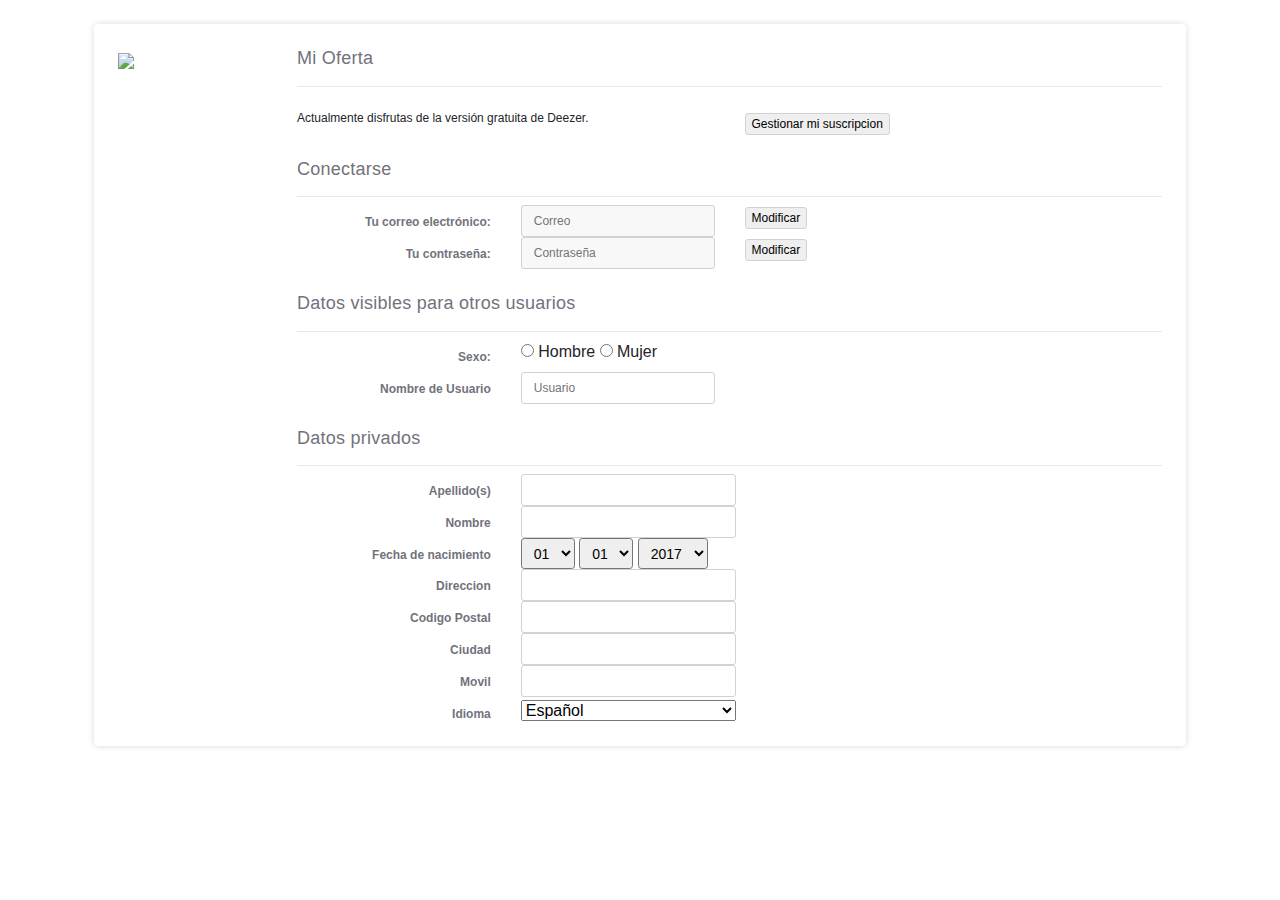
==== Deezer/formularioperfil.html @ dd378723 "navegacion" ====
<!DOCTYPE html>
<html>
<head>

	<meta charset="utf-8">
	<!-- Bootstrap core CSS -->
	<link rel="stylesheet" type="text/css" href="css/bootstrap.min.css">

	<!-- Custom -->
	<link rel="stylesheet" type="text/css" href="css/formulario.css">

	<title></title>
</head>

<body>
	<div class="container">
	  <div class="wrapper">
	   <div style="padding: 24px">	
		<div class="row">
			<div class="col-xl-2 col-lg-2 col-md-2 col-sm-2 col-12">
	             <img src="img/usuario.png">
	        </div>
	        <div class="col-xl-10 col-lg-10 col-md-10 col-sm-10 col-12">
	        	<h2 class="heading-2" style="margin-bottom: 24px; padding-bottom: 16px; font-size: 18px; letter-spacing: .25px;">Mi Oferta</h2>
	        	<div class="row">
	        		<div class="col-xl-6 col-lg-6 col-md-6 col-sm-12 col-12">
	        			<h1 style="font-size: 12px;">Actualmente disfrutas de la versión gratuita de Deezer.</h1>
	        		</div>
	        		<div class="col-xl-6 col-lg-6 col-md-6 col-sm-12 col-12">
	        			<button class="btn-suscripcion" type="button">Gestionar mi suscripcion</button>
	        		</div>
	        		<div class="col-xl-12 col-lg-12">
	        			<h1 class="heading-2" style="font-size: 18px; letter-spacing: .25px; padding-bottom: 16px; padding-top: 24px;">Conectarse</h1>
	        		</div>
	        		<div class="col-xl-3 col-lg-3">
	        		    <div style="margin-top: 2px">
	        			   <h2 class="label-text">Tu correo electrónico:</h2>
	        		    </div>
	        		</div>
	        		<div class="col-xl-3 col-lg-3">
	        			<input class="input-form1" type="text" placeholder="Correo">
	        		</div>
	        		<div class="col-xl-6 col-lg-6">
	        			<button class="btn-suscripcion" type="button">Modificar</button>
	        		</div>
	        		<div class="col-xl-3 col-lg-3">
	        		    <div style="margin-top: 2px">
	        			   <h2 class="label-text">Tu contraseña:</h2>
	        		    </div>
	        		</div>
	        		<div class="col-xl-3 col-lg-3">
	        			<input class="input-form1" type="text" placeholder="Contraseña">
	        		</div>
	        		<div class="col-xl-6 col-lg-6">
	        			<button class="btn-suscripcion" type="button">Modificar</button>
	        		</div>
	        		<div class="col-xl-12 col-lg-12">
	        			<h1 class="heading-2" style="font-size: 18px; letter-spacing: .25px; padding-bottom: 16px; padding-top: 24px;">Datos visibles para otros usuarios</h1>
	        		</div>
	        		<div class="col-xl-3 col-lg-3">
	        		    <div style="margin-top: 2px">
	        			   <h2 class="label-text">Sexo:</h2>
	        		    </div>
	        		</div>
	        		<div class="col-xl-9 col-lg-9">
	        			<label><input class="btn-radio" type="radio" name="rbt-genero" value="F">  Hombre</label> 
					    <label><input class="btn-radio" type="radio" name="rbt-genero" value="M">  Mujer</label>
	        		</div>
	        		<div class="col-xl-3 col-lg-3">
	        		    <div style="margin-top: 2px">
	        			   <h2 class="label-text">Nombre de Usuario </h2>
	        		    </div>
	        		</div>
	        		<div class="col-xl-3 col-lg-3">
	        			<input class="input-form2" type="text" placeholder="Usuario">
	        		</div>
	        		<div class="col-xl-12 col-lg-12">
	        			<h1 class="heading-2" style="font-size: 18px; letter-spacing: .25px; padding-bottom: 16px; padding-top: 24px;">Datos privados</h1>
	        		</div>
	        		<div class="col-xl-3 col-lg-3">
	        		    <div style="margin-top: 2px">
	        			   <h2 class="label-text">Apellido(s)</h2>
	        		    </div>
	        		</div>
	        		<div class="col-xl-9 col-lg-9">
	        			<input class="input-form2" type="text">
	        		</div>
	        		<div class="col-xl-3 col-lg-3">
	        		    <div style="margin-top: 2px">
	        			   <h2 class="label-text">Nombre</h2>
	        		    </div>
	        		</div>
	        		<div class="col-xl-9 col-lg-9">
	        			<input class="input-form2" type="text">
	        		</div>
	        		<div class="col-xl-3 col-lg-3">
	        		    <div style="margin-top: 2px">
	        			   <h2 class="label-text">Fecha de nacimiento</h2>
	        		    </div>
	        		</div>
	        		<div class="col-xl-9 col-lg-9">
	        			<select class="form-control, combox, form-control-sm" name="slc-dia">
						    <option value="1">01</option>
						    <option value="2">02</option>
						    <option value="3">03</option>
						    <option value="4">04</option>
						    <option value="5">05</option>
						    <option value="6">06</option>
						    <option value="7">07</option>
						    <option value="8">08</option>
						    <option value="9">09</option>
						    <option value="10">10</option>
						    <option value="11">11</option>
						    <option value="12">12</option>
						    <option value="13">13</option>
						    <option value="14">14</option>
						    <option value="15">15</option>
						    <option value="16">16</option>
						    <option value="17">17</option>
						    <option value="18">18</option>
						    <option value="19">19</option>
						    <option value="20">20</option>
						    <option value="21">21</option>
						    <option value="22">22</option>
						    <option value="23">23</option>
						    <option value="24">24</option>
						    <option value="25">25</option>
						    <option value="26">26</option>
						    <option value="27">27</option>
						    <option value="28">28</option>
						    <option value="29">29</option>
						    <option value="30">30</option>
						    <option value="31">31</option>

					    </select>
					    <select class="form-control, combox, form-control-sm" name="slc-mes">
						<option value="1">01</option>
						    <option value="2">02</option>
						    <option value="3">03</option>
						    <option value="4">04</option>
						    <option value="5">05</option>
						    <option value="6">06</option>
						    <option value="7">07</option>
						    <option value="8">08</option>
						    <option value="9">09</option>
						    <option value="10">10</option>
						    <option value="11">11</option>
						    <option value="12">12</option>
					    </select>
					    <select class="form-control, combox, form-control-sm" name="slc-mes">
						    <option value="1">2017</option>
						    <option value="2">2016</option>
						    <option value="3">2015</option>
						    <option value="4">2014</option>
						    <option value="5">2013</option>
						    <option value="6">2012</option>
						    <option value="7">2011</option>
						    <option value="8">2010</option>
						    <option value="9">2009</option>
						    <option value="10">2008</option>
						    <option value="11">2007</option>
						    <option value="12">2006</option>
					</select>
	        	    </div>
	        	    <div class="col-xl-3 col-lg-3">
	        		    <div style="margin-top: 2px">
	        			   <h2 class="label-text">Direccion</h2>
	        		    </div>
	        		</div>
	        		<div class="col-xl-9 col-lg-9">
	        			<input class="input-form2" type="text">
	        		</div>
	        	    <div class="col-xl-3 col-lg-3">
	        		    <div style="margin-top: 2px">
	        			   <h2 class="label-text">Codigo Postal</h2>
	        		    </div>
	        		</div>
	        		<div class="col-xl-9 col-lg-9">
	        			<input class="input-form2" type="text">
	        		</div>
	        		<div class="col-xl-3 col-lg-3">
	        		    <div style="margin-top: 2px">
	        			   <h2 class="label-text">Ciudad</h2>
	        		    </div>
	        		</div>
	        		<div class="col-xl-9 col-lg-9">
	        			<input class="input-form2" type="text">
	        		</div>
	        		<div class="col-xl-3 col-lg-3">
	        		    <div style="margin-top: 2px">
	        			   <h2 class="label-text">Movil</h2>
	        		    </div>
	        		</div>
	        		<div class="col-xl-9 col-lg-9">
	        			<input class="input-form2" type="text">
	        		</div>
	        		<div class="col-xl-3 col-lg-3">
	        		    <div style="margin-top: 2px">
	        			   <h2 class="label-text">Idioma</h2>
	        		    </div>
	        		</div>
	        		<div class="col-xl-9 col-lg-9">
	        			<select class="form-control, combox" name="slc-mes">
						    <option value="1">Español</option>
					    </select>
	        		</div>


	        	</div>
	        </div>
	    </div>
	   </div>
	  </div>
	</div>

</body>
</html>
---- Deezer/css/formulario.css ----
.btn-suscripcion{
	font-size: 12px;
	border-radius: 3px;
	border: 1px solid #d1d1d7;
	cursor: pointer;
}

.heading-2{
	color: #72727d;
	border-bottom: 1px solid #e8e8ec;
}

.wrapper{
	box-shadow: 0 0 6px rgba(25,25,34,.16);
	border-radius: 4px;
	padding: 24px,
}

.container{
	padding: 24px;
}

.label-text{
	font-size: 12px;
	color: #72727d;
	font-weight: 700;
	text-align: right;
    float: right;
	vertical-align: middle;
	display: inline-block;
	margin-bottom: 0;
	margin-top: 8px;
	position: relative;
}

.input-form1{
	border: 1px solid #d1d1d7;
	border-radius: 3px;
	box-sizing: border-box;
	margin-right: 12px;
	font-size: 12px;
	padding: 5px 12px;
	line-height: 10px;
	min-height: 32px;
	width: 215px;
	vertical-align: middle;
	background-color: #f8f8f9;
	max-width: 100%;
}

.input-form2{
	border: 1px solid #d1d1d7;
	border-radius: 3px;
	box-sizing: border-box;
	margin-right: 12px;
	font-size: 12px;
	padding: 5px 12px;
	line-height: 10px;
	min-height: 32px;
	width: 215px;
	vertical-align: middle;
	background-color: #FFFFFF;
	max-width: 100%;
}

.btn-radio{
	font-size: 12px;
}

.combox{
	width: 215px;
	vertical-align: middle;
}
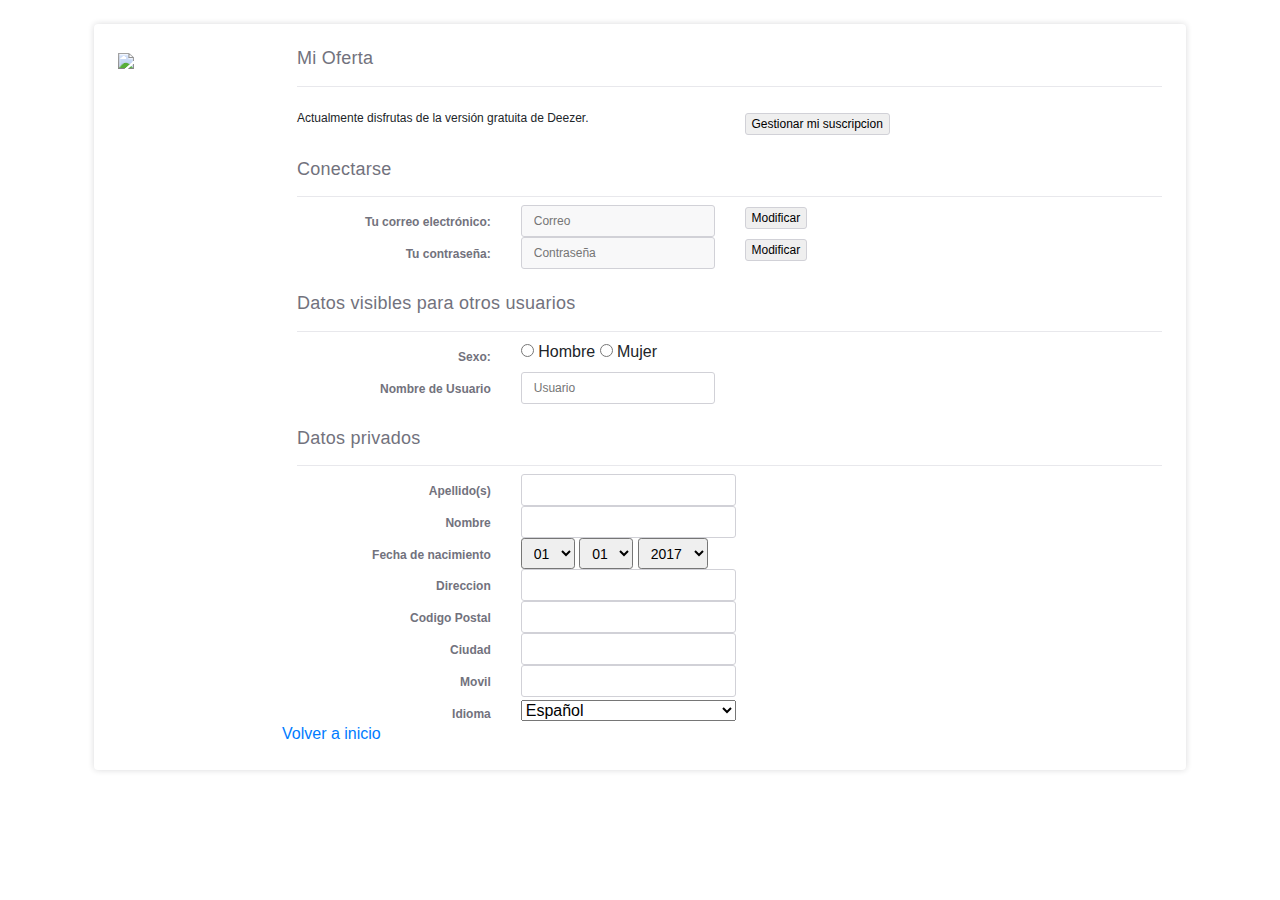
==== commit bfdb83b4: "Inicio" ====
--- a/Deezer/formularioperfil.html
+++ b/Deezer/formularioperfil.html
@@ -203,14 +203,16 @@
 	        			<select class="form-control, combox" name="slc-mes">
 						    <option value="1">Español</option>
 					    </select>
-	        		</div>
-
-
+					    
+	        		</div>
+
+<a href="home.html">Volver a inicio</a>
 	        	</div>
 	        </div>
 	    </div>
 	   </div>
 	  </div>
+
 	</div>
 
 </body>
